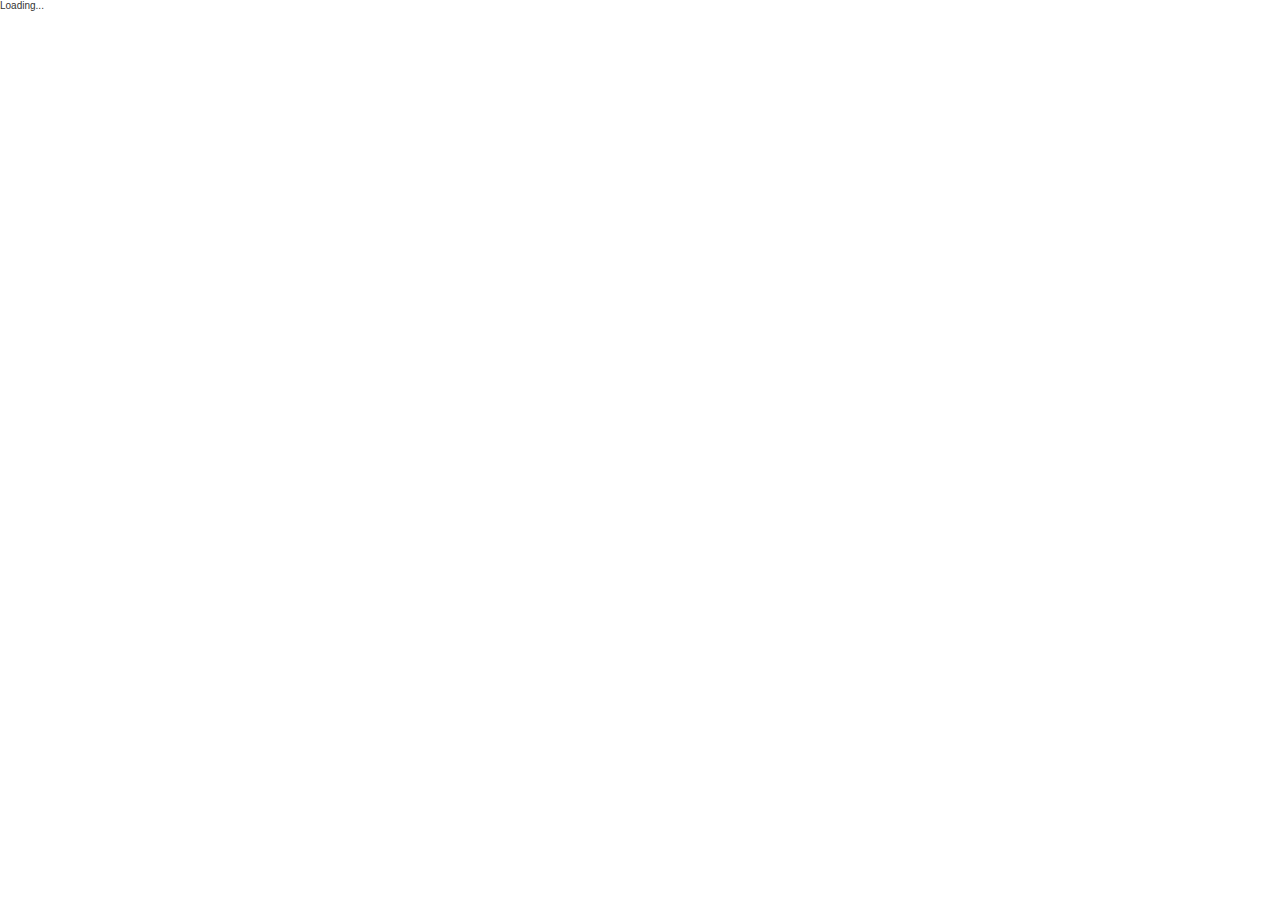
==== src/index.html @ 9496bc1d "first commit" ====
<html>
<head>
    <title>Mathtrainer</title>
    <meta name="viewport" content="width=device-width, initial-scale=1">

    <!-- 1. Load libraries -->
    <!-- Polyfill(s) for older browsers -->

    <link rel="stylesheet" href="https://maxcdn.bootstrapcdn.com/bootstrap/3.3.7/css/bootstrap.min.css" integrity="sha384-BVYiiSIFeK1dGmJRAkycuHAHRg32OmUcww7on3RYdg4Va+PmSTsz/K68vbdEjh4u" crossorigin="anonymous">

    <link rel="stylesheet" href="dependencies/d3.css">

    <script src="lib/core-js/client/shim.min.js"></script>

    <script src="lib/zone.js/dist/zone.js"></script>
    <script src="lib/reflect-metadata/Reflect.js"></script>
    <script src="lib/systemjs/dist/system.src.js"></script>
    <!--<script src="https://d3js.org/d3.v4.min.js"></script>-->
    <script src="dependencies/d3.v3.min.js"></script>



    <script type="text/javascript" async src="lib/mathjax/MathJax.js?config=TeX-AMS_CHTML"></script>

    <!--<script src="https://code.jquery.com/jquery-3.1.1.min.js"></script>
    <script src="https://maxcdn.bootstrapcdn.com/bootstrap/3.3.7/js/bootstrap.min.js" integrity="sha384-Tc5IQib027qvyjSMfHjOMaLkfuWVxZxUPnCJA7l2mCWNIpG9mGCD8wGNIcPD7Txa" crossorigin="anonymous"></script>

    <script type="text/x-mathjax-config">
    MathJax.Hub.Config({tex2jax: {inlineMath: [['$','$'], ['\\(','\\)']]}});
    </script>
    <script type="text/javascript" async src="https://cdn.mathjax.org/mathjax/latest/MathJax.js?config=TeX-AMS_CHTML">
    </script>-->

    <script src="dependencies/jquery.min.js"></script>
    <script src="dependencies/bootstrap.min.js"></script>

    <!--<script type="text/javascript" async src="dependencies/mathjax.js?config=TeX-AMS_CHTML"></script>-->

    <script type="text/x-mathjax-config">
    MathJax.Hub.Config({tex2jax: {inlineMath: [['$','$'], ['\\(','\\)']]}});
    </script>


    <!-- 2. Configure SystemJS -->
    <script src="systemjs.config.js"></script>
    <script>
        System.import('app')
                .then(null, console.error.bind(console));
    </script>

</head>

<!-- 3. Display the application -->
<body>
<app>Loading...</app>
</body>

</html>
---- src/dependencies/d3.css ----
body {
  font: 10px sans-serif;
}

.node {
  cursor: pointer;
  stroke: #fff;
}

.node circle {
  fill: #fff;
  stroke: steelblue;
  stroke-width: 1.5px;
}

.node text {
  font: 10px sans-serif;
}

.link {
  fill: none;
  stroke: #000;
}

.border {
  fill: none;
  shape-rendering: crispEdges;
  stroke: #aaa;
}
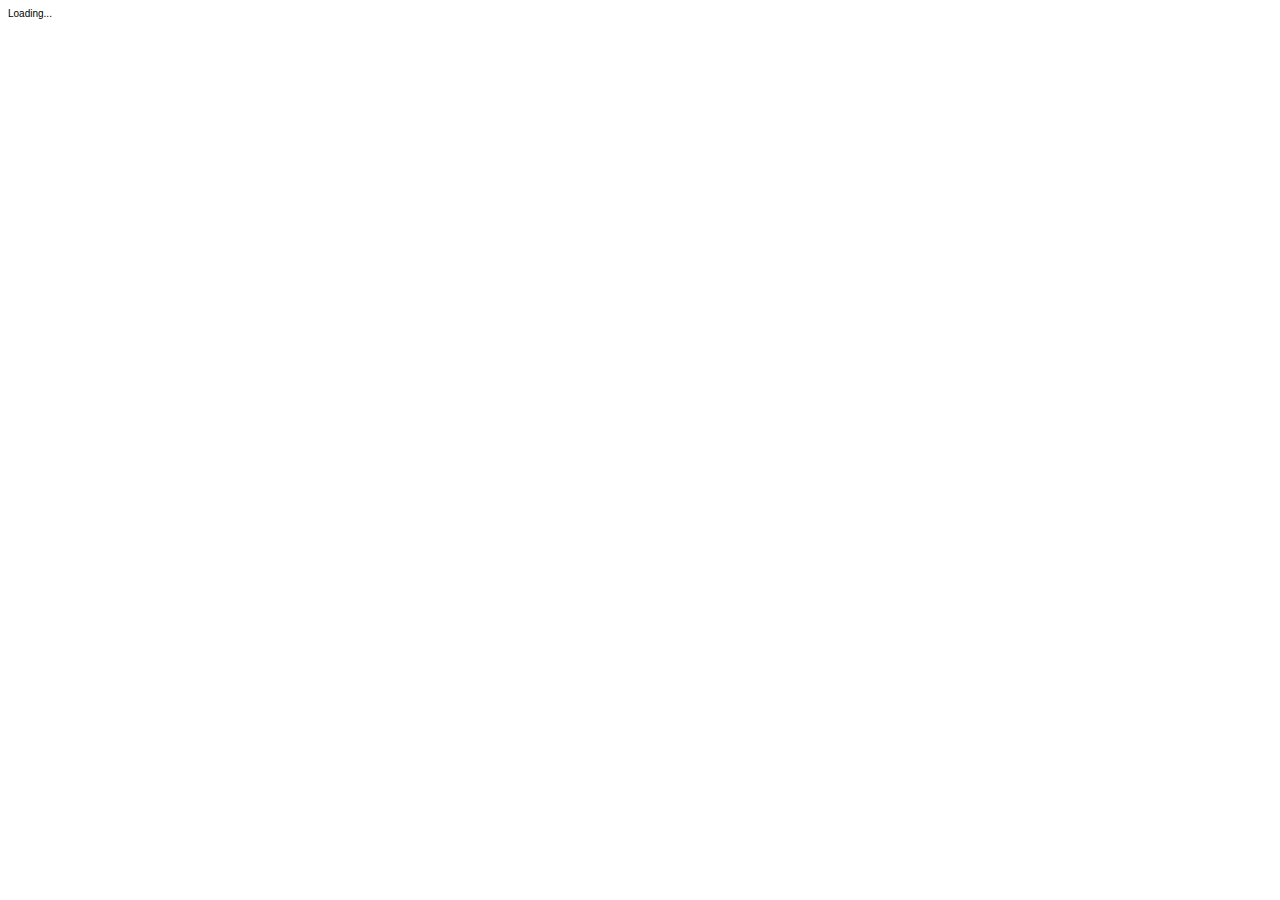
==== commit b6621144: "Update" ====
--- a/src/index.html
+++ b/src/index.html
@@ -6,21 +6,26 @@
     <!-- 1. Load libraries -->
     <!-- Polyfill(s) for older browsers -->
 
-    <link rel="stylesheet" href="https://maxcdn.bootstrapcdn.com/bootstrap/3.3.7/css/bootstrap.min.css" integrity="sha384-BVYiiSIFeK1dGmJRAkycuHAHRg32OmUcww7on3RYdg4Va+PmSTsz/K68vbdEjh4u" crossorigin="anonymous">
+    <!--<link rel="stylesheet" href="https://maxcdn.bootstrapcdn.com/bootstrap/3.3.7/css/bootstrap.min.css" integrity="sha384-BVYiiSIFeK1dGmJRAkycuHAHRg32OmUcww7on3RYdg4Va+PmSTsz/K68vbdEjh4u" crossorigin="anonymous">-->
 
+    <link rel="stylesheet" href="dependencies/bootstrap.min.css">
     <link rel="stylesheet" href="dependencies/d3.css">
 
     <script src="lib/core-js/client/shim.min.js"></script>
-
     <script src="lib/zone.js/dist/zone.js"></script>
     <script src="lib/reflect-metadata/Reflect.js"></script>
     <script src="lib/systemjs/dist/system.src.js"></script>
+
     <!--<script src="https://d3js.org/d3.v4.min.js"></script>-->
+
     <script src="dependencies/d3.v3.min.js"></script>
-
-
+    <!--<script src="https://d3js.org/d3.v4.min.js"></script>-->
+    <script src="dependencies/math.min.js"></script>
 
     <script type="text/javascript" async src="lib/mathjax/MathJax.js?config=TeX-AMS_CHTML"></script>
+    <script lang="javascript" src="dependencies/xlsx.core.min.js"></script>
+    <script type="text/javascript" src="dependencies/Blob.js"></script>
+    <script type="text/javascript" src="dependencies/FileSaver.js"></script>
 
     <!--<script src="https://code.jquery.com/jquery-3.1.1.min.js"></script>
     <script src="https://maxcdn.bootstrapcdn.com/bootstrap/3.3.7/js/bootstrap.min.js" integrity="sha384-Tc5IQib027qvyjSMfHjOMaLkfuWVxZxUPnCJA7l2mCWNIpG9mGCD8wGNIcPD7Txa" crossorigin="anonymous"></script>
--- a/src/dependencies/d3.css
+++ b/src/dependencies/d3.css
@@ -4,7 +4,7 @@
 
 .node {
   cursor: pointer;
-  stroke: #fff;
+  stroke: #000;
 }
 
 .node circle {
@@ -15,6 +15,7 @@
 
 .node text {
   font: 10px sans-serif;
+  color: #000;
 }
 
 .link {
@@ -22,9 +23,18 @@
   stroke: #000;
 }
 
-.border {
-  fill: none;
-  shape-rendering: crispEdges;
-  stroke: #aaa;
+
+
+path { 
+    stroke: steelblue;
+    stroke-width: 2;
+    fill: none;
 }
 
+.axis path,
+.axis line {
+    fill: none;
+    stroke: grey;
+    stroke-width: 1;
+    shape-rendering: crispEdges;
+}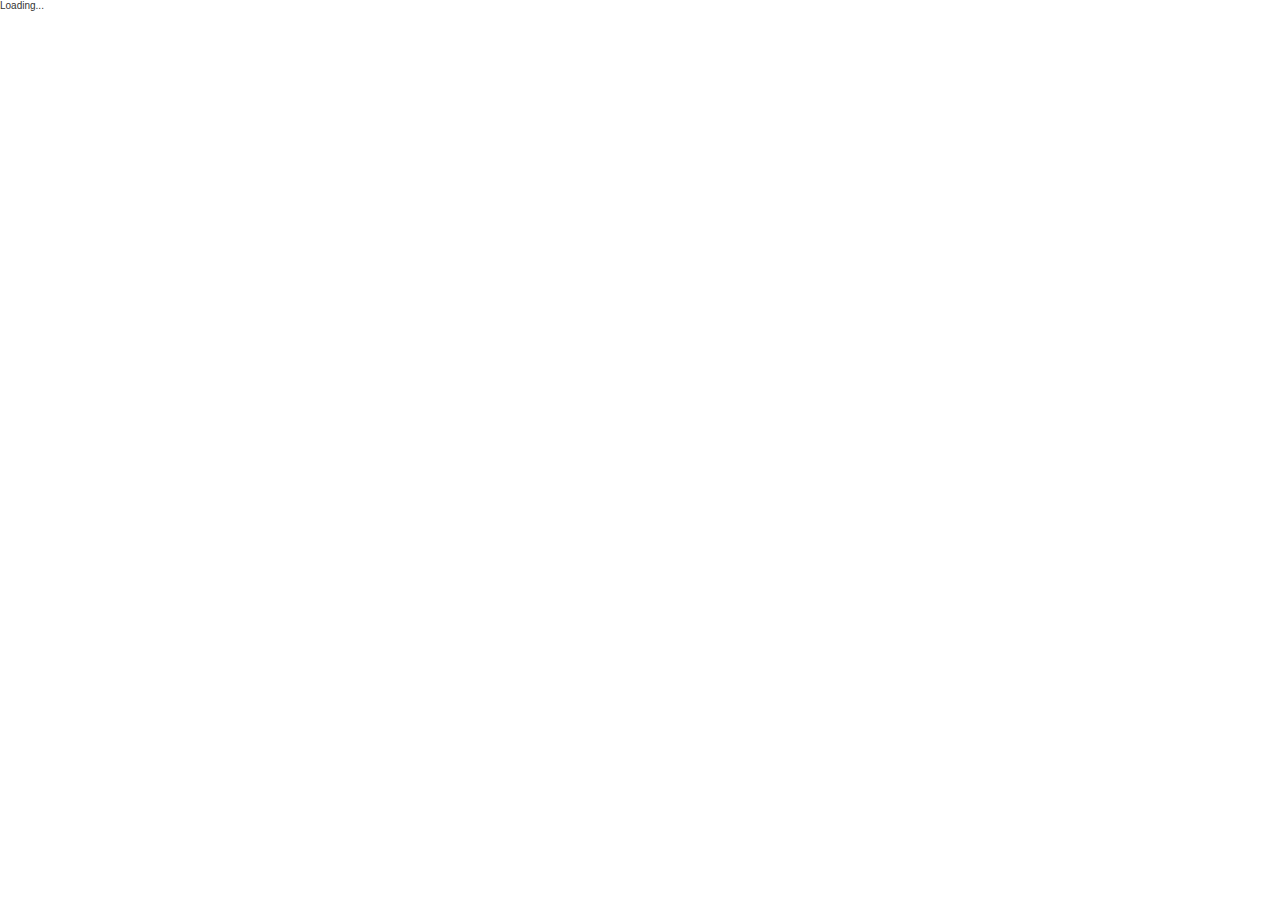
==== commit 59a4df21: "Update" ====
--- a/src/index.html
+++ b/src/index.html
@@ -1,6 +1,6 @@
 <html>
 <head>
-    <title>Mathtrainer</title>
+    <title>Monte Carlo Generator</title>
     <meta name="viewport" content="width=device-width, initial-scale=1">
 
     <!-- 1. Load libraries -->
